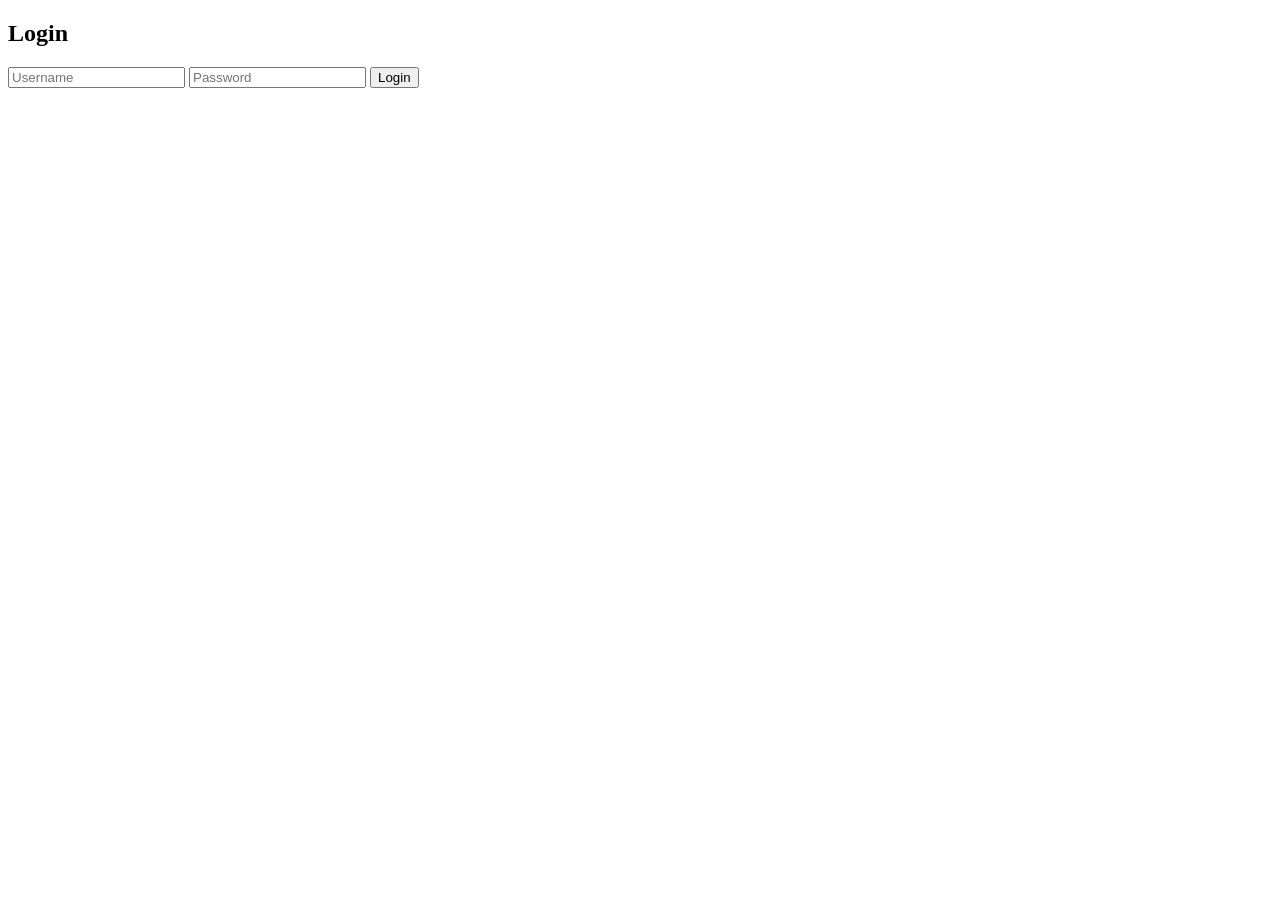
==== frontend/templates/login.html @ 78e63aef "Initial commit: core underwriting system with auth, admin, history" ====
<!DOCTYPE html>
<html>
<head>
    <title>Login</title>
</head>
<body>

<h2>Login</h2>

<form method="post" action="/login">
    <input name="username" placeholder="Username" required>
    <input name="password" type="password" placeholder="Password" required>
    <button type="submit">Login</button>
</form>

</body>
</html>
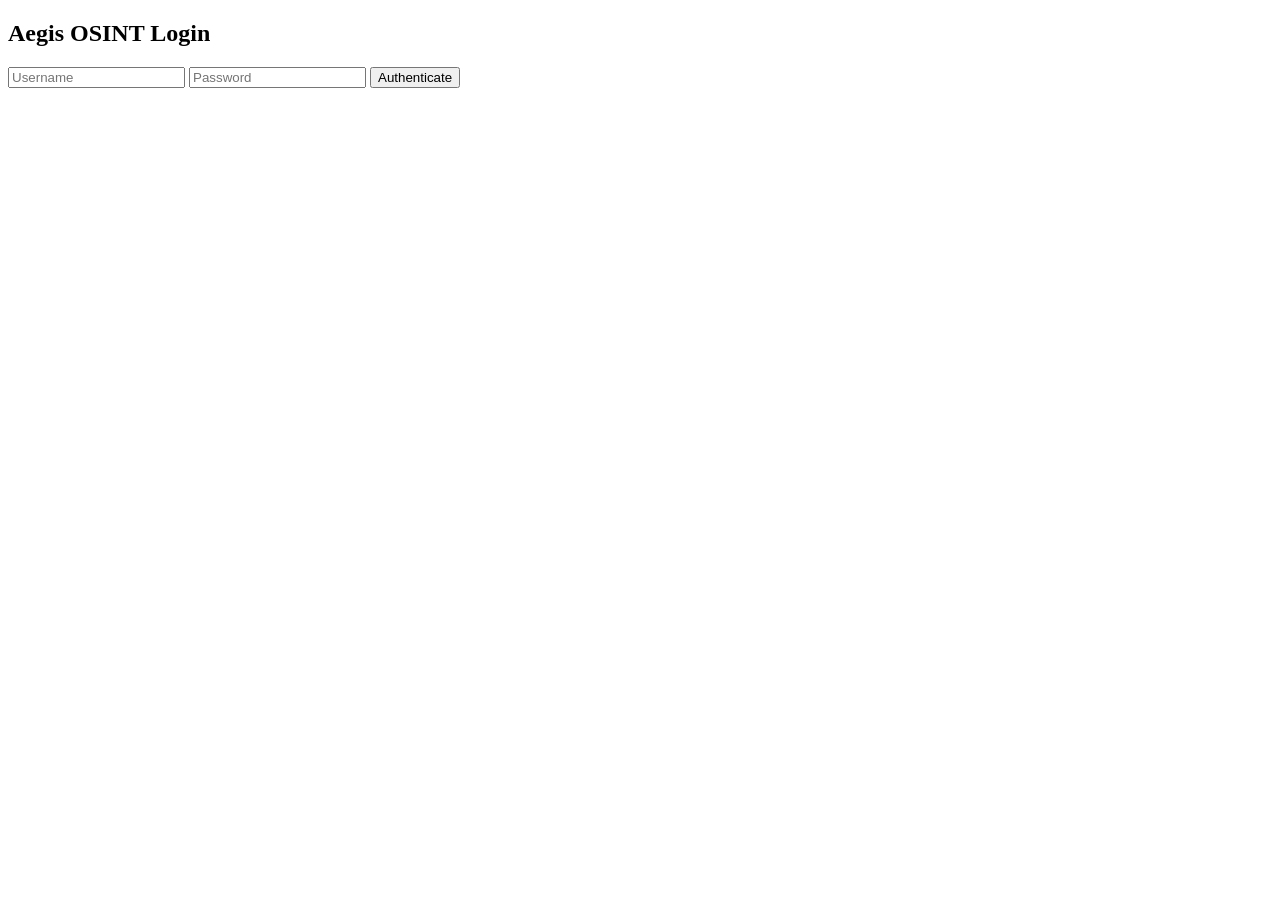
==== commit c1aceb9e: "feat: integrated automated socket scanner and dynamic risk engine" ====
--- a/frontend/templates/login.html
+++ b/frontend/templates/login.html
@@ -1,17 +1,14 @@
 <!DOCTYPE html>
 <html>
-<head>
-    <title>Login</title>
-</head>
+<head><title>Login</title><link rel="stylesheet" href="/static/style.css"></head>
 <body>
-
-<h2>Login</h2>
-
-<form method="post" action="/login">
-    <input name="username" placeholder="Username" required>
-    <input name="password" type="password" placeholder="Password" required>
-    <button type="submit">Login</button>
-</form>
-
+<div class="container">
+    <h2>Aegis OSINT Login</h2>
+    <form method="post" action="/login">
+        <input name="username" placeholder="Username" required>
+        <input name="password" type="password" placeholder="Password" required>
+        <button type="submit">Authenticate</button>
+    </form>
+</div>
 </body>
-</html>
+</html>
